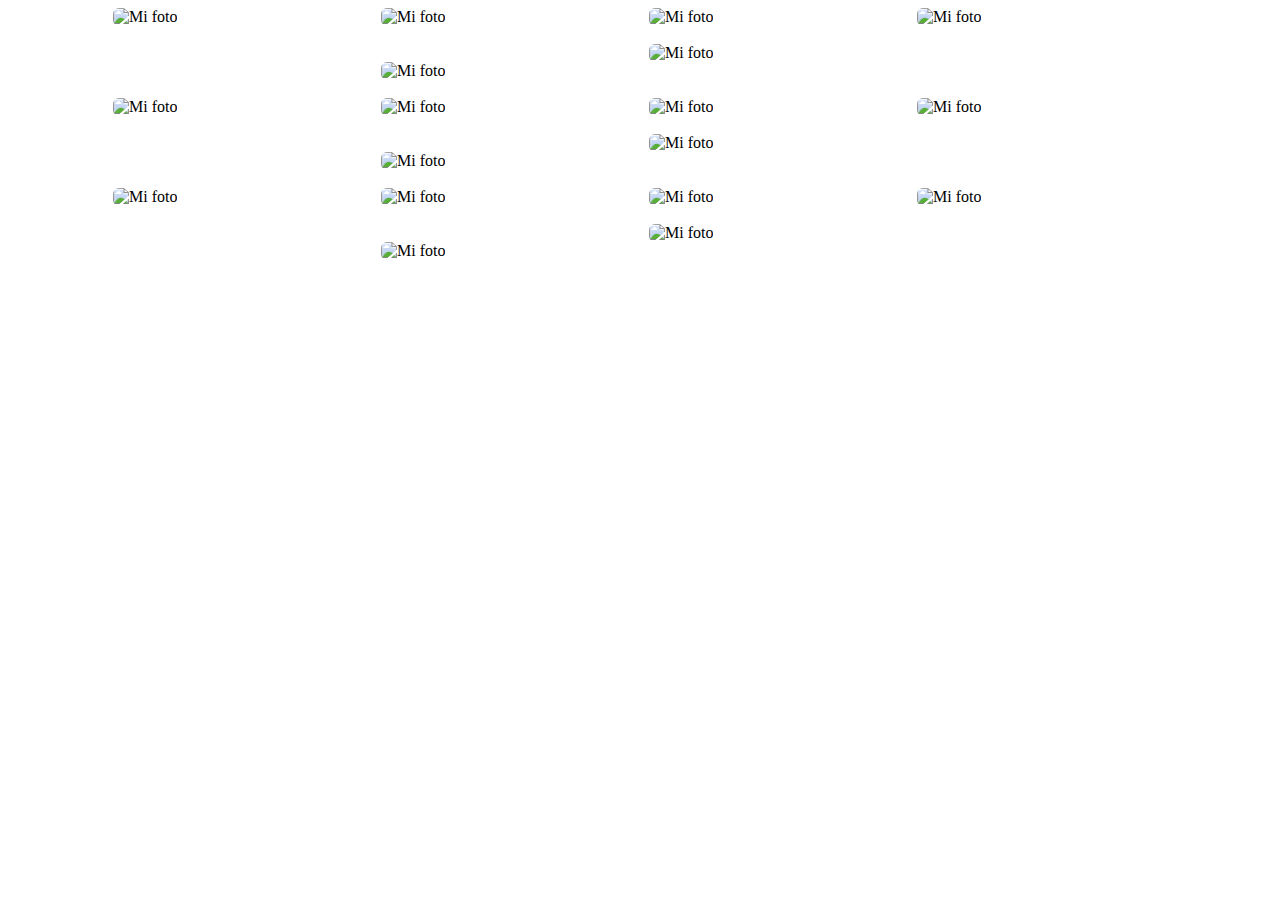
==== pinterest-layout/index.html @ 9ff654a2 "Se agrega el código del layout de Pinterest - Masonry con CSS Grid" ====
<!DOCTYPE html>
<html lang="es">
<head>
    <meta charset="UTF-8">
    <meta name="viewport" content="width=device-width, initial-scale=1.0">
    <meta http-equiv="X-UA-Compatible" content="ie=edge">
    <link rel="stylesheet" href="css/estilos.css">
    <title>Layout de Pinterest - Masonry</title>
</head>
<body>
    <div class="container">
        <div class="item level-1">
            <img src="http://lorempixel.com/250/750?t=56" alt="Mi foto">
        </div>
        <div class="item level-2">
            <img src="http://lorempixel.com/250/500?t=26" alt="Mi foto">
        </div>
        <div class="item level-3">
            <img src="http://lorempixel.com/250/250?t=16" alt="Mi foto">
        </div>
        <div class="item level-1">
            <img src="http://lorempixel.com/250/750?t=6" alt="Mi foto">
        </div>
        <div class="item level-2">
            <img src="http://lorempixel.com/250/500?t=2" alt="Mi foto">
        </div>
        <div class="item level-3">
            <img src="http://lorempixel.com/250/250?t=10" alt="Mi foto">
        </div>
        <div class="item level-1">
            <img src="http://lorempixel.com/250/750?t=21" alt="Mi foto">
        </div>
        <div class="item level-2">
            <img src="http://lorempixel.com/250/500?t=12" alt="Mi foto">
        </div>
        <div class="item level-3">
            <img src="http://lorempixel.com/250/250?t=67" alt="Mi foto">
        </div>
        <div class="item level-1">
            <img src="http://lorempixel.com/250/750?t=62" alt="Mi foto">
        </div>
        <div class="item level-2">
            <img src="http://lorempixel.com/250/500?t=3" alt="Mi foto">
        </div>
        <div class="item level-3">
            <img src="http://lorempixel.com/250/250?t=61" alt="Mi foto">
        </div>
        <div class="item level-1">
            <img src="http://lorempixel.com/250/750?t=53" alt="Mi foto">
        </div>
        <div class="item level-2">
            <img src="http://lorempixel.com/250/500?t=23" alt="Mi foto">
        </div>
        <div class="item level-3">
            <img src="http://lorempixel.com/250/250?t=19" alt="Mi foto">
        </div>
        <div class="item level-1">
            <img src="http://lorempixel.com/250/750?t=66" alt="Mi foto">
        </div>
        <div class="item level-2">
            <img src="http://lorempixel.com/250/500?t=25" alt="Mi foto">
        </div>
        <div class="item level-3">
            <img src="http://lorempixel.com/250/250?t=18" alt="Mi foto">
        </div>
    </div>
</body>
</html>
---- pinterest-layout/css/estilos.css ----
.container{
    display: grid;
    grid-template-columns: repeat(auto-fill, 250px);
    gap: 18px;
    justify-content: center;
}

.item img{
    border-radius: 6px;
    max-width: 100%;
}

.level-1{
    grid-row-end: span 3;
}

.level-2{
    grid-row-end: span 2;
}

.level-3{
    grid-row-end: span 1;
}
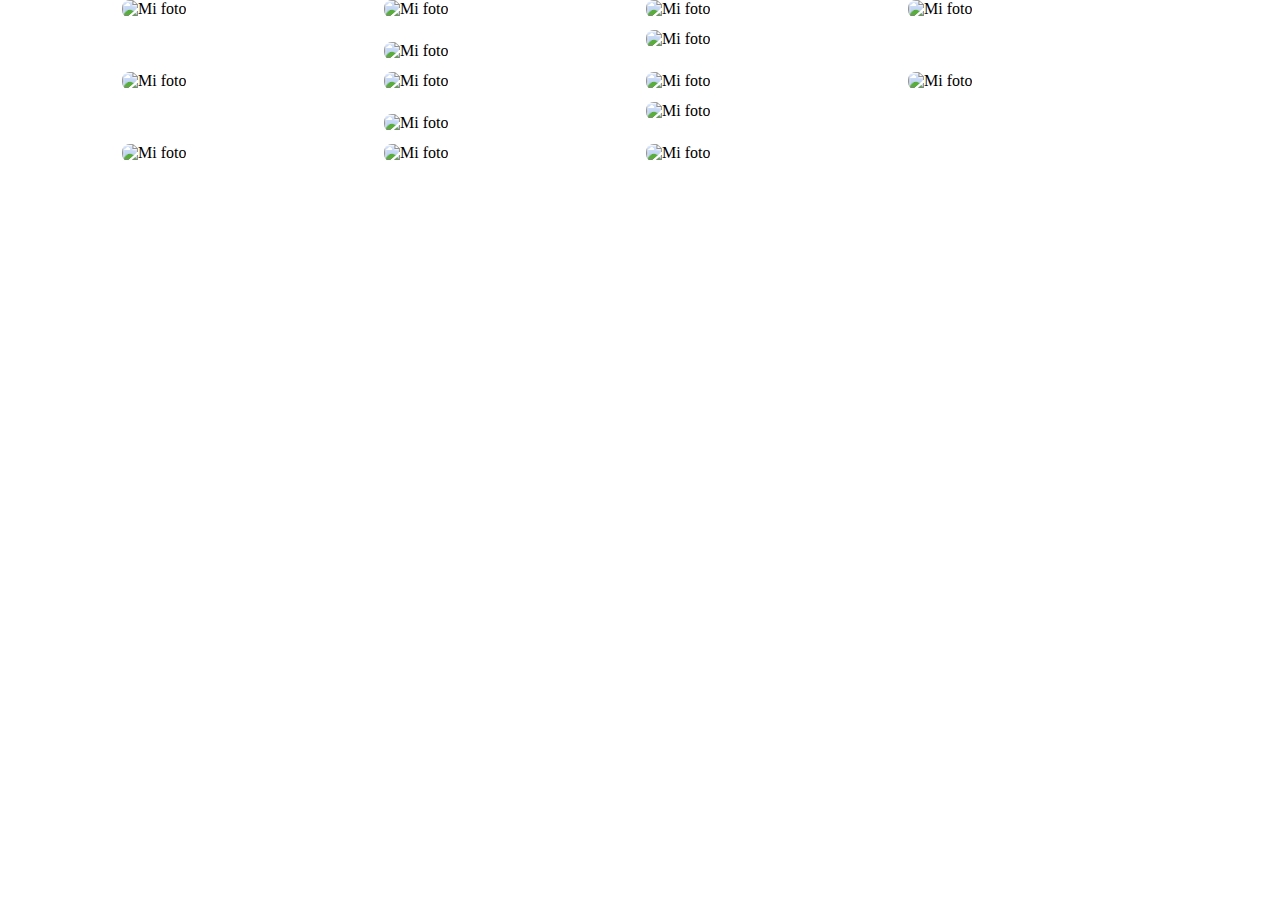
==== commit b17d79ee: "Se modifica a los estilos del actual layout de Pinterest" ====
--- a/pinterest-layout/index.html
+++ b/pinterest-layout/index.html
@@ -10,58 +10,49 @@
 <body>
     <div class="container">
         <div class="item level-1">
-            <img src="http://lorempixel.com/250/750?t=56" alt="Mi foto">
+            <img src="https://picsum.photos/250/750?t=56" alt="Mi foto">
         </div>
         <div class="item level-2">
-            <img src="http://lorempixel.com/250/500?t=26" alt="Mi foto">
+            <img src="https://picsum.photos/250/500?t=26" alt="Mi foto">
         </div>
         <div class="item level-3">
-            <img src="http://lorempixel.com/250/250?t=16" alt="Mi foto">
+            <img src="https://picsum.photos/250/250?t=16" alt="Mi foto">
         </div>
         <div class="item level-1">
-            <img src="http://lorempixel.com/250/750?t=6" alt="Mi foto">
+            <img src="https://picsum.photos/250/750?t=6" alt="Mi foto">
         </div>
         <div class="item level-2">
-            <img src="http://lorempixel.com/250/500?t=2" alt="Mi foto">
+            <img src="https://picsum.photos/250/500?t=2" alt="Mi foto">
         </div>
         <div class="item level-3">
-            <img src="http://lorempixel.com/250/250?t=10" alt="Mi foto">
+            <img src="https://picsum.photos/250/250?t=10" alt="Mi foto">
         </div>
         <div class="item level-1">
-            <img src="http://lorempixel.com/250/750?t=21" alt="Mi foto">
+            <img src="https://picsum.photos/250/750?t=21" alt="Mi foto">
         </div>
         <div class="item level-2">
-            <img src="http://lorempixel.com/250/500?t=12" alt="Mi foto">
+            <img src="https://picsum.photos/250/500?t=12" alt="Mi foto">
         </div>
         <div class="item level-3">
-            <img src="http://lorempixel.com/250/250?t=67" alt="Mi foto">
+            <img src="https://picsum.photos/250/250?t=67" alt="Mi foto">
         </div>
         <div class="item level-1">
-            <img src="http://lorempixel.com/250/750?t=62" alt="Mi foto">
+            <img src="https://picsum.photos/250/750?t=62" alt="Mi foto">
         </div>
         <div class="item level-2">
-            <img src="http://lorempixel.com/250/500?t=3" alt="Mi foto">
+            <img src="https://picsum.photos/250/500?t=3" alt="Mi foto">
         </div>
         <div class="item level-3">
-            <img src="http://lorempixel.com/250/250?t=61" alt="Mi foto">
+            <img src="https://picsum.photos/250/250?t=61" alt="Mi foto">
         </div>
         <div class="item level-1">
-            <img src="http://lorempixel.com/250/750?t=53" alt="Mi foto">
+            <img src="https://picsum.photos/250/750?t=60" alt="Mi foto">
         </div>
         <div class="item level-2">
-            <img src="http://lorempixel.com/250/500?t=23" alt="Mi foto">
+            <img src="https://picsum.photos/250/500?t=6" alt="Mi foto">
         </div>
         <div class="item level-3">
-            <img src="http://lorempixel.com/250/250?t=19" alt="Mi foto">
-        </div>
-        <div class="item level-1">
-            <img src="http://lorempixel.com/250/750?t=66" alt="Mi foto">
-        </div>
-        <div class="item level-2">
-            <img src="http://lorempixel.com/250/500?t=25" alt="Mi foto">
-        </div>
-        <div class="item level-3">
-            <img src="http://lorempixel.com/250/250?t=18" alt="Mi foto">
+            <img src="https://picsum.photos/250/250?t=58" alt="Mi foto">
         </div>
     </div>
 </body>
--- a/pinterest-layout/css/estilos.css
+++ b/pinterest-layout/css/estilos.css
@@ -1,13 +1,18 @@
+body{
+    margin: 0;
+}
+
 .container{
     display: grid;
     grid-template-columns: repeat(auto-fill, 250px);
-    gap: 18px;
+    gap: 12px;
     justify-content: center;
 }
 
 .item img{
-    border-radius: 6px;
+    border-radius: 8px;
     max-width: 100%;
+    vertical-align: top;
 }
 
 .level-1{
